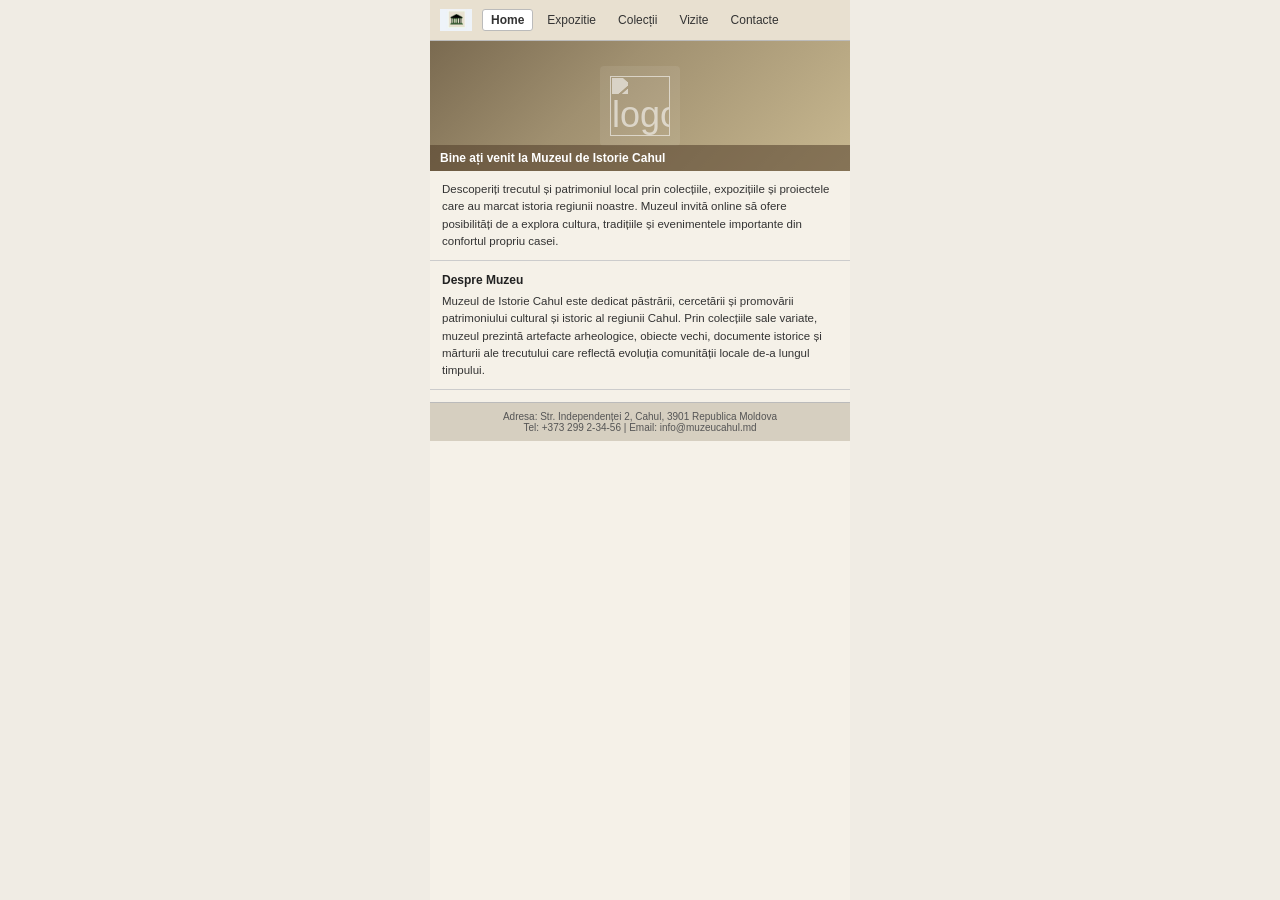
==== index.html @ 7ae237de "Update index.html" ====
<html lang="ro"><head>
  <meta charset="UTF-8">
  <meta name="viewport" content="width=device-width, initial-scale=1.0">
  <title>Muzeul de Istorie Cahul – Home</title>
  <link rel="stylesheet" href="css/style.css">
</head>
<body>

<div class="page-wrapper">

  <nav class="navbar">
    <img src="../logo/logo.png" class="logo-icon" alt="logo" style="width:32px;height:32px;object-fit:contain;vertical-align:middle;">
    <a href="index.html" id="nav-home">Home</a>
    <a href="pages/expozitie.html" id="nav-expozitie">Expozitie</a>
    <a href="pages/colectii.html" id="nav-colectii">Colecții</a>
    <a href="pages/vizite.html" id="nav-vizite">Vizite</a>
    <a href="pages/contacte.html" id="nav-contacts">Contacte</a>
  </nav>

  <div class="home-hero">
    <div class="home-hero-bg">
      <div class="home-hero-icon"><img src="../Logo/logo.png" alt="logo" style="width:60px;height:60px;object-fit:contain;filter:brightness(0) invert(1);"></div>
    </div>
    <div class="home-hero-text">Bine ați venit la Muzeul de Istorie Cahul</div>
  </div>

  <div class="home-welcome-box">
    <p>Descoperiți trecutul și patrimoniul local prin colecțiile, expozițiile și proiectele care au marcat istoria regiunii noastre. Muzeul invită online să ofere posibilități de a explora cultura, tradițiile și evenimentele importante din confortul propriu casei.</p>
  </div>

  <div class="home-about-box">
    <h3>Despre Muzeu</h3>
    <p>Muzeul de Istorie Cahul este dedicat păstrării, cercetării și promovării patrimoniului cultural și istoric al regiunii Cahul. Prin colecțiile sale variate, muzeul prezintă artefacte arheologice, obiecte vechi, documente istorice și mărturii ale trecutului care reflectă evoluția comunității locale de-a lungul timpului.</p>
  </div>

  <div class="page-footer">
    Adresa: Str. Independenței 2, Cahul, 3901 Republica Moldova<br>
    Tel: +373 299 2-34-56 | Email: info@muzeucahul.md
  </div>

</div>

<script src="js/main.js"></script>


</body></html>
---- css/style.css ----
* { margin: 0; padding: 0; box-sizing: border-box; }
body { font-family: Arial, sans-serif; font-size: 13px; background: #f0ece4; color: #222; }

/* ===== NAVBAR ===== */
.navbar {
  background: #e8e0d0;
  border-bottom: 1px solid #bbb;
  display: flex;
  align-items: center;
  padding: 4px 10px;
  gap: 6px;
}
.navbar .logo-icon {
  font-size: 22px;
  color: #555;
  margin-right: 4px;
}
.navbar a {
  text-decoration: none;
  color: #333;
  font-size: 12px;
  padding: 3px 8px;
  border-radius: 3px;
}
.navbar a.active {
  background: #fff;
  border: 1px solid #bbb;
  font-weight: bold;
}
.navbar a:hover { background: #ddd; }

/* ===== PAGE WRAPPER ===== */
.page-wrapper {
  max-width: 420px;
  margin: 0 auto;
  background: #f5f1e8;
  min-height: 100vh;
}

/* ===== TEXT PLACEHOLDER LINES ===== */
.text-lines { display: flex; flex-direction: column; gap: 3px; padding: 2px 0; }
.text-line { height: 6px; background: #bbb; border-radius: 2px; width: 100%; }
.text-line.short { width: 70%; }
.text-line.med { width: 85%; }

/* ===== SECTION TITLE ===== */
.section-title {
  font-size: 13px;
  font-weight: bold;
  color: #333;
  padding: 8px 12px 4px;
}

/* ===== FOOTER ===== */
.page-footer {
  background: #d6cfc0;
  padding: 8px 12px;
  font-size: 10px;
  color: #555;
  text-align: center;
  border-top: 1px solid #bbb;
  margin-top: 12px;
}

/* ===== HOME ===== */
.home-hero {
  position: relative;
  width: 100%;
  height: 130px;
  background: #c8bfa8;
  overflow: hidden;
}
.home-hero-bg {
  width: 100%;
  height: 100%;
  background: linear-gradient(135deg, #7a6a50 0%, #a09070 40%, #c8b890 100%);
  display: flex;
  align-items: center;
  justify-content: center;
}
.home-hero-icon {
  width: 80px;
  height: 80px;
  background: rgba(255,255,255,0.13);
  border-radius: 4px;
  display: flex;
  align-items: center;
  justify-content: center;
  font-size: 36px;
  opacity: 0.6;
}
.home-hero-text {
  position: absolute;
  bottom: 0; left: 0; right: 0;
  background: rgba(80,60,40,0.55);
  color: #fff;
  padding: 6px 10px;
  font-size: 12px;
  font-weight: bold;
}
.home-welcome-box {
  padding: 10px 12px;
  border-bottom: 1px solid #ccc;
  font-size: 11.5px;
  line-height: 1.5;
  color: #333;
}
.home-about-box {
  padding: 10px 12px;
  font-size: 11.5px;
  line-height: 1.5;
  color: #333;
  border-bottom: 1px solid #ccc;
}
.home-about-box h3 {
  font-size: 12px;
  font-weight: bold;
  margin-bottom: 4px;
  color: #222;
}

/* ===== EXPOZITIE ===== */
.expo-grid {
  display: grid;
  grid-template-columns: 1fr 1fr;
  gap: 8px;
  padding: 6px 10px;
}
.expo-item {
  background: #fff;
  border: 1px solid #ccc;
  border-radius: 4px;
  padding: 6px;
  display: flex;
  flex-direction: column;
  gap: 4px;
}
.expo-item .img-placeholder {
  width: 100%;
  height: 70px;
  background: #d0c8b8;
  border-radius: 3px;
  display: flex;
  align-items: center;
  justify-content: center;
  overflow: hidden;
  position: relative;
}
.expo-single {
  padding: 6px 10px;
  display: flex;
  flex-direction: column;
  gap: 6px;
}
.expo-single-item {
  display: flex;
  gap: 8px;
  background: #fff;
  border: 1px solid #ccc;
  border-radius: 4px;
  padding: 6px;
  align-items: flex-start;
}
.expo-single-item .img-sm {
  width: 70px;
  min-width: 70px;
  height: 55px;
  background: #d0c8b8;
  border-radius: 3px;
}
.expo-single-item .content { flex: 1; }
.expo-single-item .title-bar {
  height: 7px;
  background: #888;
  border-radius: 2px;
  margin-bottom: 5px;
  width: 80%;
}
.traditi-grid {
  display: grid;
  grid-template-columns: 1fr 1fr 1fr;
  gap: 6px;
  padding: 6px 10px;
}
.traditi-item {
  background: #fff;
  border: 1px solid #ccc;
  border-radius: 4px;
  padding: 5px;
}
.traditi-item .img-sq {
  width: 100%;
  height: 55px;
  background: #c8bfa8;
  border-radius: 3px;
  margin-bottom: 4px;
}

/* ===== COLECTII ===== */
.colectii-btns {
  display: flex;
  gap: 8px;
  padding: 10px 10px 6px;
}
.colectii-btn {
  flex: 1;
  padding: 10px 6px;
  background: #e8e0d0;
  border: 1px solid #bbb;
  border-radius: 4px;
  font-size: 12px;
  font-weight: bold;
  color: #333;
  text-align: center;
  cursor: pointer;
  text-decoration: none;
  display: block;
  line-height: 1.4;
}
.colectii-btn:hover { background: #d8d0c0; }
.foto-btn {
  display: block;
  margin: 6px 10px;
  padding: 9px;
  background: #e8e0d0;
  border: 1px solid #bbb;
  border-radius: 4px;
  font-size: 12px;
  font-weight: bold;
  color: #333;
  text-align: center;
  cursor: pointer;
  text-decoration: none;
}
.foto-btn:hover { background: #d8d0c0; }
.colectii-info {
  padding: 4px 10px 6px;
  font-size: 10px;
  color: #888;
  text-align: center;
}
.foto-section-title {
  font-size: 18px;
  font-weight: bold;
  color: #333;
  padding: 10px 10px 6px;
  font-style: italic;
}
.foto-grid {
  display: grid;
  grid-template-columns: 1fr 1fr;
  gap: 8px;
  padding: 4px 10px;
}
.foto-item {
  background: #fff;
  border: 1px solid #ccc;
  border-radius: 4px;
  padding: 6px;
}
.foto-item .foto-img {
  width: 100%;
  height: 80px;
  background: #c0b8a0;
  border-radius: 3px;
  margin-bottom: 5px;
  overflow: hidden;
}
.sub-page-grid {
  display: grid;
  grid-template-columns: 1fr 1fr;
  gap: 10px;
  padding: 8px 10px;
}
.sub-item {
  background: #fff;
  border: 1px solid #ccc;
  border-radius: 4px;
  padding: 6px;
}
.sub-item .sub-img {
  width: 100%;
  height: 72px;
  background: #ccc;
  border-radius: 3px;
  margin-bottom: 5px;
  display: flex;
  align-items: center;
  justify-content: center;
}
.inapoi-btn {
  display: block;
  margin: 10px auto;
  padding: 8px 30px;
  background: #6b5c42;
  color: #fff;
  border: none;
  border-radius: 20px;
  font-size: 12px;
  font-weight: bold;
  cursor: pointer;
  text-decoration: none;
  text-align: center;
  width: fit-content;
}
.inapoi-btn:hover { background: #5a4c34; }

/* ===== VIZITARII ===== */
.tarife-title {
  font-size: 15px;
  font-weight: bold;
  color: #333;
  text-align: center;
  padding: 10px 10px 6px;
  background: #e8e0d0;
  border-bottom: 1px solid #ccc;
}
.tarife-table {
  width: calc(100% - 20px);
  margin: 8px 10px;
  border-collapse: collapse;
  font-size: 11.5px;
  background: #fff;
  border: 1px solid #ccc;
}
.tarife-table th {
  background: #d6cfc0;
  padding: 5px 8px;
  text-align: left;
  font-size: 11px;
  border-bottom: 1px solid #bbb;
}
.tarife-table td {
  padding: 4px 8px;
  border-bottom: 1px solid #e8e4dc;
  color: #333;
}
.tarife-table tr:nth-child(even) td { background: #f8f5ef; }
.tarife-table tr.active-row td { background: #d0e8d8; }
.campanie-btn {
  display: block;
  margin: 8px 10px;
  padding: 8px;
  background: #e8e0d0;
  border: 1px solid #bbb;
  border-radius: 4px;
  font-size: 12px;
  font-weight: bold;
  color: #333;
  text-align: center;
  cursor: pointer;
  text-decoration: none;
  width: calc(100% - 20px);
  line-height: 1.5;
}
.campanie-btn:hover { background: #d8d0c0; }

/* ===== BILETE ===== */
.bilete-title {
  font-size: 13px;
  font-weight: bold;
  color: #333;
  padding: 8px 12px 4px;
  text-align: center;
}
.bilete-form {
  padding: 6px 12px;
  display: flex;
  flex-direction: column;
  gap: 6px;
}
.bilete-form input {
  width: 100%;
  padding: 7px 10px;
  border: 1px solid #bbb;
  border-radius: 3px;
  font-size: 12px;
  background: #fff;
  color: #333;
}
.bilete-form input:focus { outline: 1px solid #888; }
.confirma-btn {
  display: block;
  margin: 6px 12px;
  padding: 8px;
  background: #6b5c42;
  color: #fff;
  border: none;
  border-radius: 4px;
  font-size: 12px;
  font-weight: bold;
  cursor: pointer;
  width: calc(100% - 24px);
  text-align: center;
  text-decoration: none;
}
.confirma-btn:hover { background: #5a4c34; }
.procura-btn {
  display: block;
  margin: 6px 12px;
  padding: 8px;
  background: #e8e0d0;
  border: 1px solid #bbb;
  border-radius: 4px;
  font-size: 12px;
  font-weight: bold;
  color: #333;
  text-align: center;
  text-decoration: none;
  width: calc(100% - 24px);
}
.procura-btn:hover { background: #d8d0c0; }

/* ===== CONTACTS ===== */
.contacts-section { padding: 12px; }
.contacts-card {
  background: #fff;
  border: 1px solid #ccc;
  border-radius: 6px;
  padding: 14px;
  margin-bottom: 10px;
}
.contacts-card h3 {
  font-size: 12px;
  font-weight: bold;
  color: #555;
  margin-bottom: 8px;
  text-transform: uppercase;
  letter-spacing: 0.5px;
}
.contacts-card p {
  font-size: 12px;
  color: #333;
  line-height: 1.8;
}
.contacts-card a { color: #6b5c42; text-decoration: none; }
.contacts-map {
  width: 100%;
  height: 140px;
  background: linear-gradient(135deg, #c8d8c0 0%, #b8c8b0 50%, #a8b8a0 100%);
  border-radius: 4px;
  margin-top: 8px;
  display: flex;
  align-items: center;
  justify-content: center;
  color: #666;
  font-size: 11px;
  border: 1px solid #bbb;
}
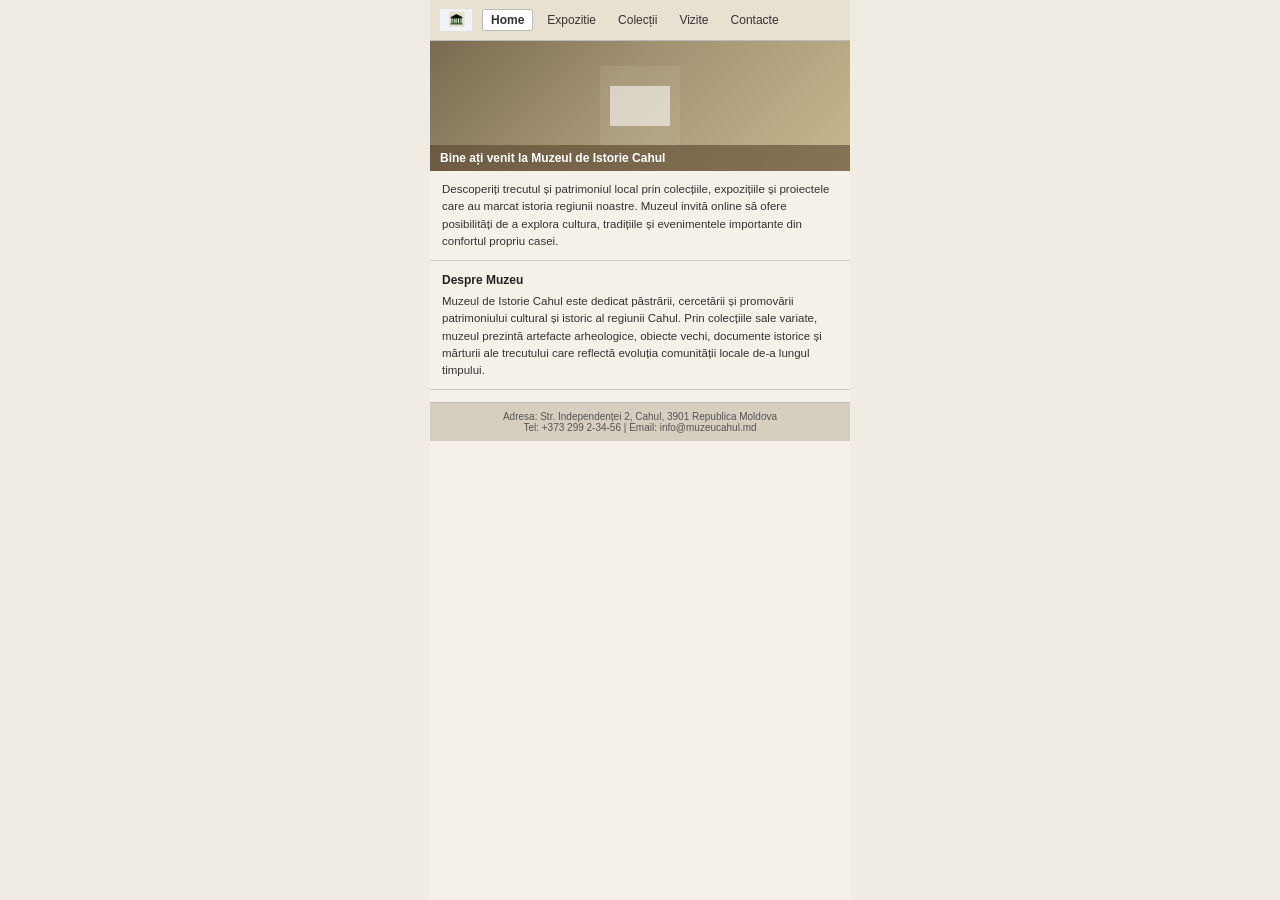
==== commit 422db396: "Update index.html" ====
--- a/index.html
+++ b/index.html
@@ -19,7 +19,7 @@
 
   <div class="home-hero">
     <div class="home-hero-bg">
-      <div class="home-hero-icon"><img src="../Logo/logo.png" alt="logo" style="width:60px;height:60px;object-fit:contain;filter:brightness(0) invert(1);"></div>
+      <div class="home-hero-icon"><img src="../logo/logo.png" alt="logo" style="width:60px;height:60px;object-fit:contain;filter:brightness(0) invert(1);"></div>
     </div>
     <div class="home-hero-text">Bine ați venit la Muzeul de Istorie Cahul</div>
   </div>
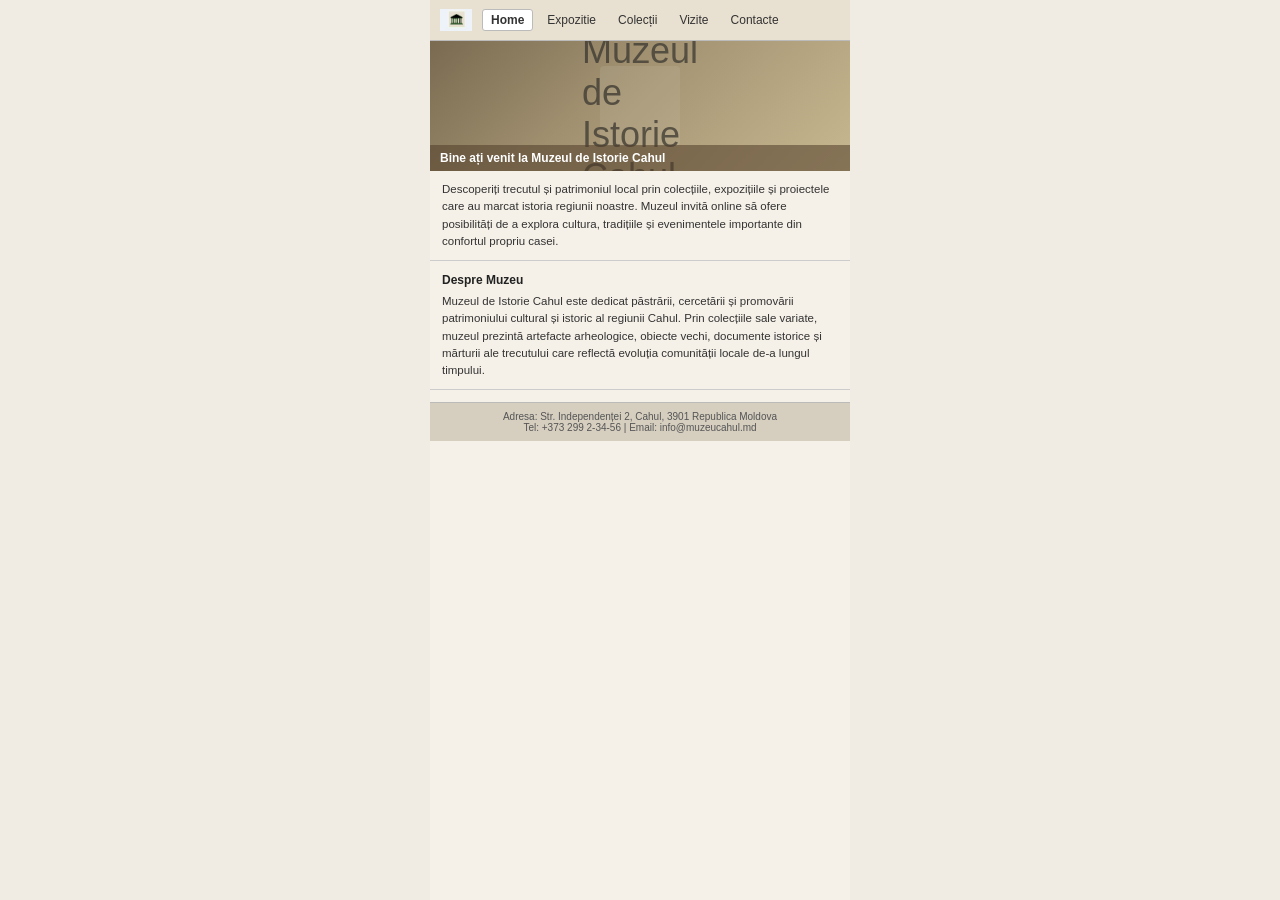
==== commit 24f601b8: "Update index.html" ====
--- a/index.html
+++ b/index.html
@@ -9,17 +9,17 @@
 <div class="page-wrapper">
 
   <nav class="navbar">
-    <img src="../logo/logo.png" class="logo-icon" alt="logo" style="width:32px;height:32px;object-fit:contain;vertical-align:middle;">
+    <img src="logo/logo.png" class="logo-icon" alt="logo" style="width:32px;height:32px;object-fit:contain;vertical-align:middle;">
     <a href="index.html" id="nav-home">Home</a>
     <a href="pages/expozitie.html" id="nav-expozitie">Expozitie</a>
     <a href="pages/colectii.html" id="nav-colectii">Colecții</a>
     <a href="pages/vizite.html" id="nav-vizite">Vizite</a>
-    <a href="pages/contacte.html" id="nav-contacts">Contacte</a>
+    <a href="pages/contacts.html" id="nav-contacts">Contacte</a>
   </nav>
 
   <div class="home-hero">
     <div class="home-hero-bg">
-      <div class="home-hero-icon"><img src="../logo/logo.png" alt="logo" style="width:60px;height:60px;object-fit:contain;filter:brightness(0) invert(1);"></div>
+      <div class="home-hero-icon"><img src="images/muzeu.jpg" alt="Muzeul de Istorie Cahul"></div>
     </div>
     <div class="home-hero-text">Bine ați venit la Muzeul de Istorie Cahul</div>
   </div>
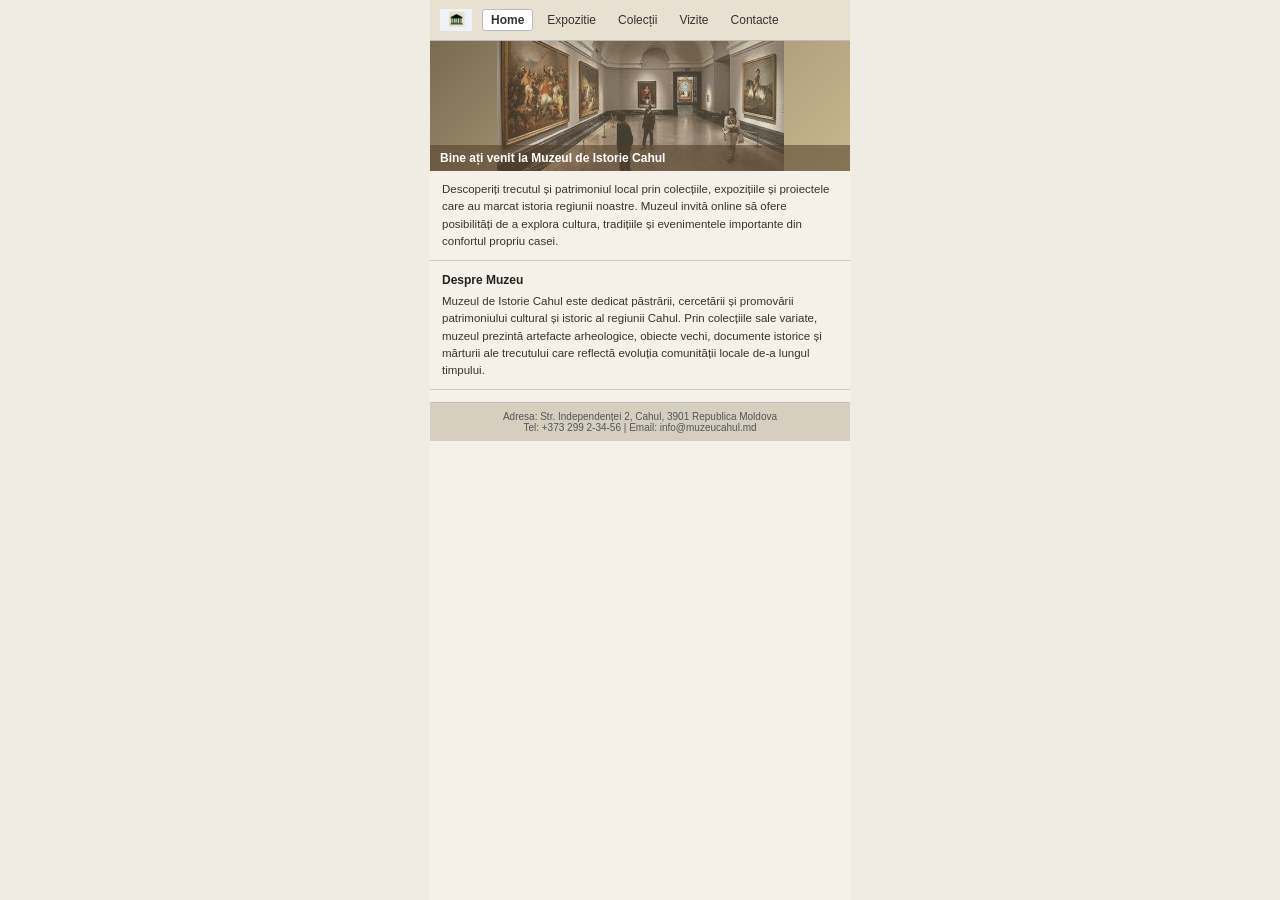
==== commit 22320085: "Update index.html" ====
--- a/index.html
+++ b/index.html
@@ -9,7 +9,7 @@
 <div class="page-wrapper">
 
   <nav class="navbar">
-    <img src="logo/logo.png" class="logo-icon" alt="logo" style="width:32px;height:32px;object-fit:contain;vertical-align:middle;">
+    <img src="../logo/logo.png" class="logo-icon" alt="logo" style="width:32px;height:32px;object-fit:contain;vertical-align:middle;">
     <a href="index.html" id="nav-home">Home</a>
     <a href="pages/expozitie.html" id="nav-expozitie">Expozitie</a>
     <a href="pages/colectii.html" id="nav-colectii">Colecții</a>
@@ -19,7 +19,7 @@
 
   <div class="home-hero">
     <div class="home-hero-bg">
-      <div class="home-hero-icon"><img src="images/muzeu.jpg" alt="Muzeul de Istorie Cahul"></div>
+      <div class="home-hero-icon"><img src="../images/muzeu.jpg" alt="Muzeul de Istorie Cahul"></div>
     </div>
     <div class="home-hero-text">Bine ați venit la Muzeul de Istorie Cahul</div>
   </div>
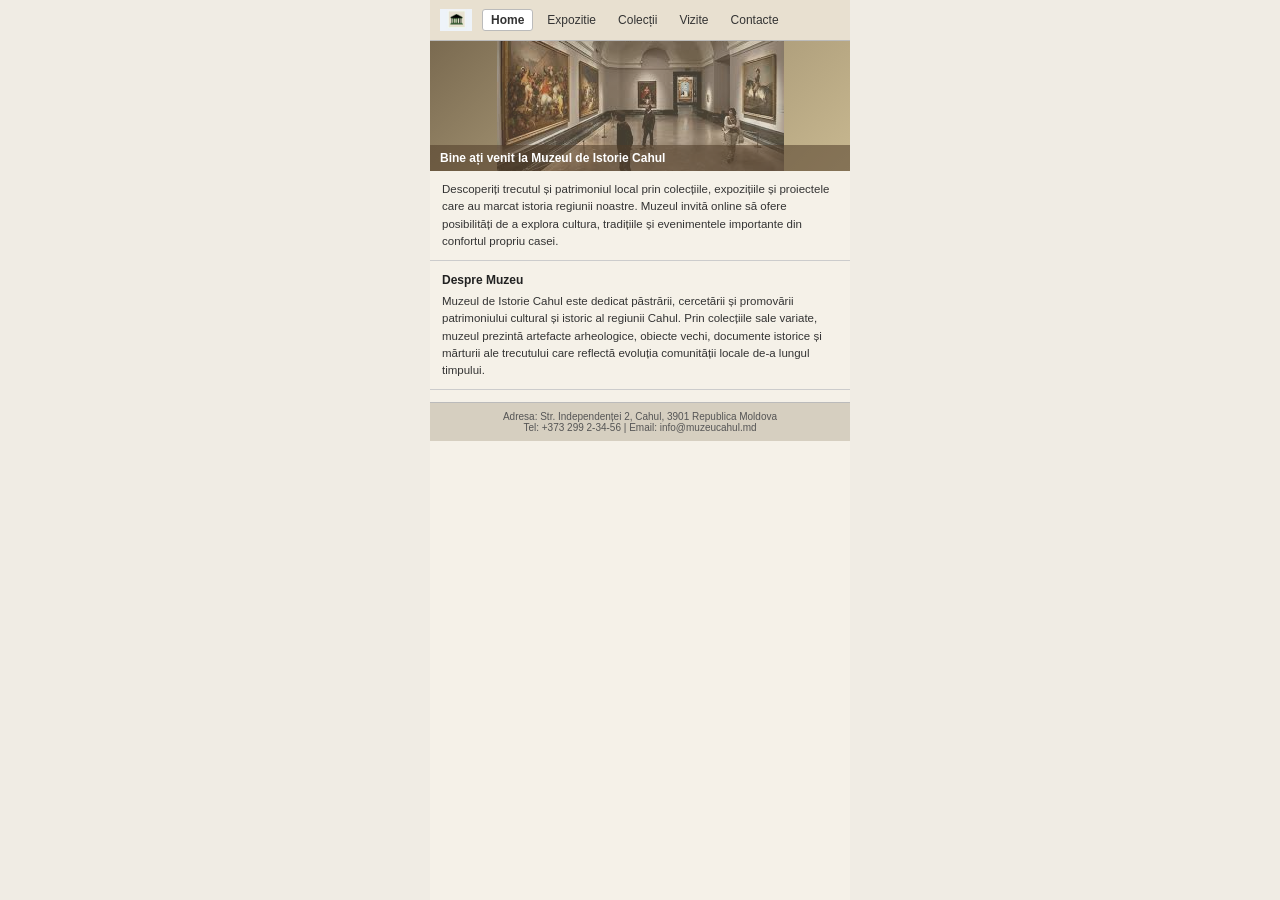
==== commit 7500ceb1: "Update index.html" ====
--- a/index.html
+++ b/index.html
@@ -9,7 +9,7 @@
 <div class="page-wrapper">
 
   <nav class="navbar">
-    <img src="../logo/logo.png" class="logo-icon" alt="logo" style="width:32px;height:32px;object-fit:contain;vertical-align:middle;">
+    <img src="logo/logo.png" class="logo-icon" alt="logo" style="width:32px;height:32px;object-fit:contain;vertical-align:middle;">
     <a href="index.html" id="nav-home">Home</a>
     <a href="pages/expozitie.html" id="nav-expozitie">Expozitie</a>
     <a href="pages/colectii.html" id="nav-colectii">Colecții</a>
@@ -19,7 +19,7 @@
 
   <div class="home-hero">
     <div class="home-hero-bg">
-      <div class="home-hero-icon"><img src="../images/muzeu.jpg" alt="Muzeul de Istorie Cahul"></div>
+      <div class="home-hero-icon"><img src="images/muzeu.jpg" alt="Muzeul de Istorie Cahul"></div>
     </div>
     <div class="home-hero-text">Bine ați venit la Muzeul de Istorie Cahul</div>
   </div>
